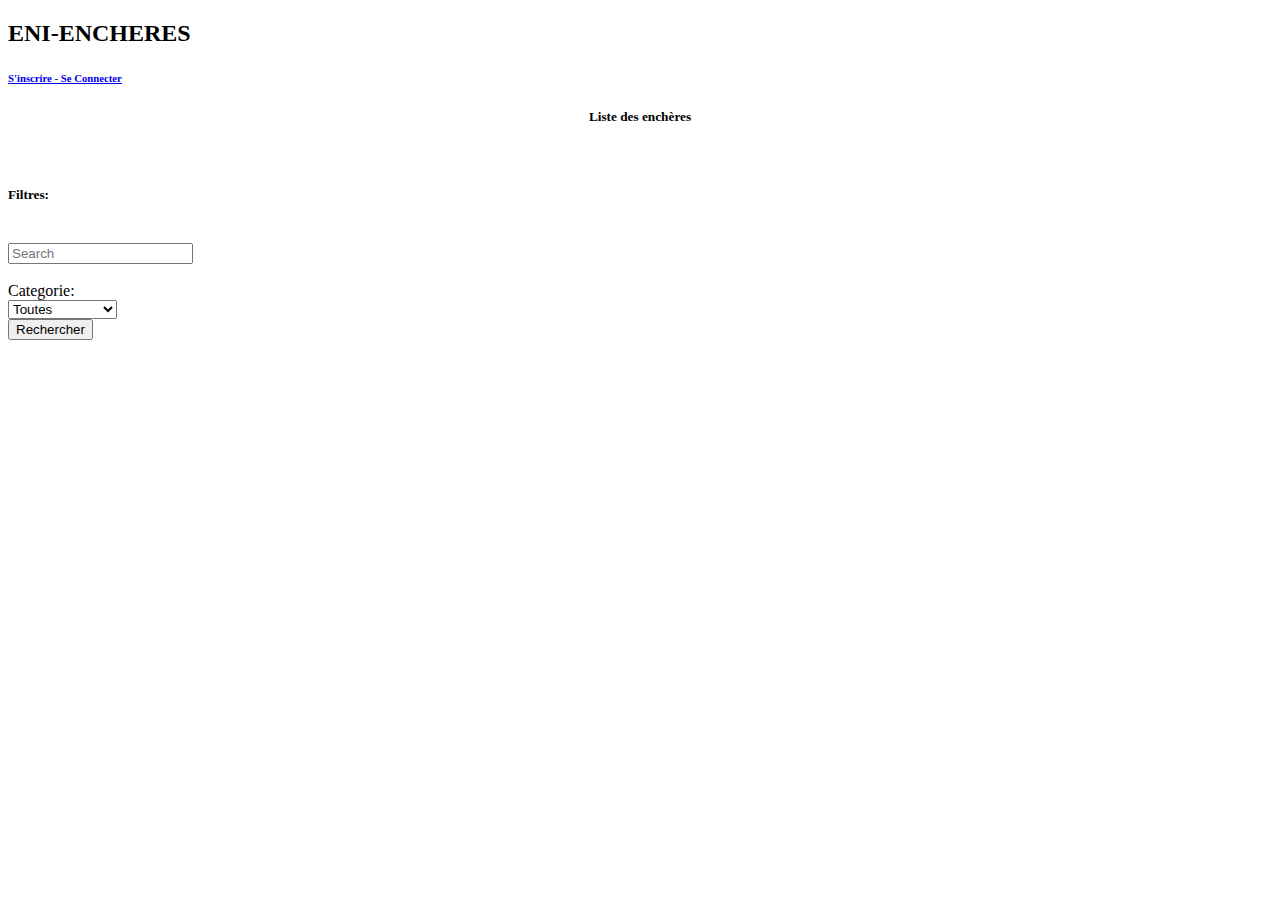
==== src/main/webapp/index.html @ 70faa4e8 "Changement d'emplacement du fichier index.html WEB-INF --> webapp" ====
<!DOCTYPE html>
<html lang="fr">
<head>
<meta charset="UTF-8">
<!-- Bootstrap CSS -->
<link
	href="https://cdn.jsdelivr.net/npm/bootstrap@5.1.3/dist/css/bootstrap.min.css"
	rel="stylesheet"
	integrity="sha384-1BmE4kWBq78iYhFldvKuhfTAU6auU8tT94WrHftjDbrCEXSU1oBoqyl2QvZ6jIW3"
	crossorigin="anonymous">

<title>ENI-ENCHERES</title>
</head>
<body>
	<div class="container-fluid">
		<div class="row">
			<div class="col-md-10">
				<h2>ENI-ENCHERES</h2>
			</div>
			<div class="col-lg-2">
				<h6>
					<a href="pageConnexion"><span style="text-decoration: underline;">S'inscrire - Se
						Connecter</span></a>
				</h6>
			</div>
		</div>
		<div class="row">
			<div class="col-md-12 d-none d-md-block" align="center">
				<h5>Liste des enchères</h5><br>
			</div>
		</div>
		<div class="row">
			<h5>Filtres: </h5>
		</div><br>
		
		<div class="row">
			<div class="col-md-4">
				<div class="row">
					<div class="form-group has-search">
					    <span class="fa fa-search form-control-feedback"></span>
					    <input type="text" class="form-control" placeholder="Search">
 					 </div>
				</div><br>
				<div class="row">
					<div class="col-6">Categorie: </div>
					<div class="col-6">
						<select class="form-select" aria-label="Default select example">
							<option selected>Toutes</option>
							<option value="1">Informatique</option>
							<option value="2">Ameublement</option>
							<option value="3">Vetement</option>
							<option value="4">Sport & Loisirs</option>
						</select>
					</div>
				</div>
			</div>
			<div class="col-md-6 offset-2">
				<button class="btn btn-lg">Rechercher</button>
			</div>
		</div>
	</div><br>
		

	<!-- BootStrap JS -->
	<script
		src="https://cdn.jsdelivr.net/npm/@popperjs/core@2.10.2/dist/umd/popper.min.js"
		integrity="sha384-7+zCNj/IqJ95wo16oMtfsKbZ9ccEh31eOz1HGyDuCQ6wgnyJNSYdrPa03rtR1zdB"
		crossorigin="anonymous">
		
	</script>
	<script
		src="https://cdn.jsdelivr.net/npm/bootstrap@5.1.3/dist/js/bootstrap.min.js"
		integrity="sha384-QJHtvGhmr9XOIpI6YVutG+2QOK9T+ZnN4kzFN1RtK3zEFEIsxhlmWl5/YESvpZ13"
		crossorigin="anonymous">
		
	</script>

</body>
</html>
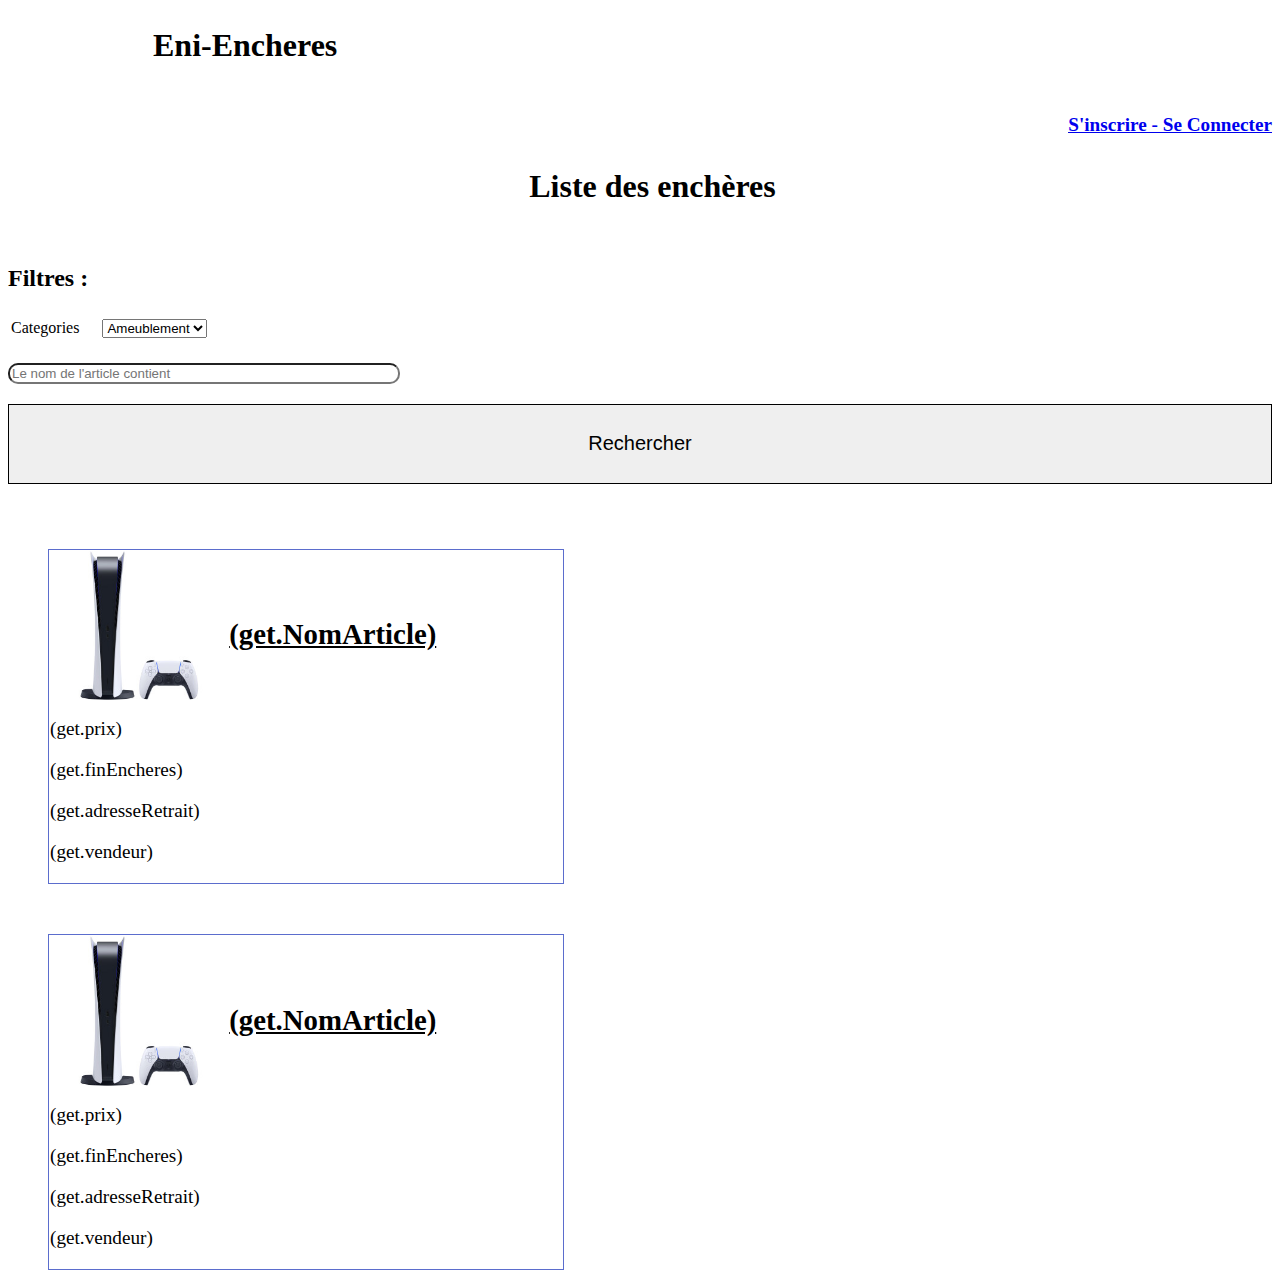
==== commit 33656798: "Creation de multiple servlet avec jsp dont l'index/ encheres et profil terminer" ====
--- a/src/main/webapp/index.html
+++ b/src/main/webapp/index.html
@@ -2,6 +2,7 @@
 <html lang="fr">
 <head>
 <meta charset="UTF-8">
+<meta content="width=device-width, initial-scale=1" name="viewport" />
 <!-- Bootstrap CSS -->
 <link
 	href="https://cdn.jsdelivr.net/npm/bootstrap@5.1.3/dist/css/bootstrap.min.css"
@@ -9,71 +10,233 @@
 	integrity="sha384-1BmE4kWBq78iYhFldvKuhfTAU6auU8tT94WrHftjDbrCEXSU1oBoqyl2QvZ6jIW3"
 	crossorigin="anonymous">
 
+<!-- BootStrap JS -->
+<script
+	src="https://cdn.jsdelivr.net/npm/@popperjs/core@2.10.2/dist/umd/popper.min.js"
+	integrity="sha384-7+zCNj/IqJ95wo16oMtfsKbZ9ccEh31eOz1HGyDuCQ6wgnyJNSYdrPa03rtR1zdB"
+	crossorigin="anonymous">
+	
+</script>
+<script
+	src="https://cdn.jsdelivr.net/npm/bootstrap@5.1.3/dist/js/bootstrap.min.js"
+	integrity="sha384-QJHtvGhmr9XOIpI6YVutG+2QOK9T+ZnN4kzFN1RtK3zEFEIsxhlmWl5/YESvpZ13"
+	crossorigin="anonymous">
+	
+</script>
+
 <title>ENI-ENCHERES</title>
+
+<style>
+header {
+	margin-top: 15px;
+	margin-left: 25px;
+}
+
+.header1 {
+	font-size: 1rem;
+	margin-left: 15px;
+}
+
+.header2 {
+	font-size: 0.75rem;
+	margin-bottom: 20px;
+}
+
+.filtre {
+	font-weight: bold;
+}
+
+.ctg1 {
+	padding-right: 20px;
+	font-size: 0.8rem;
+}
+
+input[type=text] {
+	border-radius: 10px;
+	margin-top: 20px;
+	margin-bottom: 20px;
+	width: 95vw;
+}
+
+.btn-lg {
+	border: 1px solid black;
+	font-size: 10px;
+	margin-bottom: 15px;
+}
+
+.box {
+	width: 99%;
+	border: solid #5B6DCD 1px;
+	padding: 1px;
+	margin-bottom: 1rem;
+}
+
+img {
+	float: left;
+	width: 45vw;
+}
+
+h6 .title {
+	font-size: 0.9rem;
+	text-decoration: underline !important;
+}
+
+.box p {
+	font-size: 0.7rem;
+	width:100vw;
+}
+
+/* Small devices (tablets, 768px and up) */
+@media ( min-width : 768px) {
+
+
+}
+
+/* Medium devices (desktops, 992px and up) */
+@media ( min-width : 992px) {
+	.header1 {
+		font-size:2rem;
+		margin-bottom:50px;
+		margin-left: 120px;
+	}
+	
+	.header2 {
+		font-size:1.2rem;
+		text-align: right;
+	}
+	
+	
+	.header3 {
+		text-align: center;
+		font-size:2rem;
+		margin-bottom:60px;
+	}
+	input[type=text] {
+		border-radius: 10px;
+		margin-top: 20px;
+		margin-bottom: 20px;
+		width: 30vw;
+	}
+	
+	.filtre{
+		font-size:1.5rem;
+	}
+	
+	img {
+		width:35%;
+		float:left;
+		height:auto;
+		display:block;
+	}
+	
+	.box {
+	border: solid #5B6DCD 1px;
+	padding: 1px;
+	width:40vw;
+	border-spacing: 3px;
+	margin-right:40px;
+	margin-left:40px;
+	font-size:3em;
+	margin-top:50px;
+	
+	}
+	h6 {
+	font-size:0.6em;
+	text-decoration: underline !important;
+}
+	
+	.box p {
+		font-size: 0.4em;
+		width:40vw;
+		text-align:left;
+	}
+	
+	.ctg1 {
+		font-size:1rem;
+	}
+}	
+
+	
+
+/* Large devices (large desktops, 1200px and up) */
+@media ( min-width : 1200px) {
+
+
+
+}
+</style>
 </head>
-<body>
-	<div class="container-fluid">
-		<div class="row">
-			<div class="col-md-10">
-				<h2>ENI-ENCHERES</h2>
-			</div>
-			<div class="col-lg-2">
-				<h6>
-					<a href="pageConnexion"><span style="text-decoration: underline;">S'inscrire - Se
-						Connecter</span></a>
-				</h6>
-			</div>
-		</div>
-		<div class="row">
-			<div class="col-md-12 d-none d-md-block" align="center">
-				<h5>Liste des enchères</h5><br>
-			</div>
-		</div>
-		<div class="row">
-			<h5>Filtres: </h5>
-		</div><br>
-		
-		<div class="row">
-			<div class="col-md-4">
-				<div class="row">
-					<div class="form-group has-search">
-					    <span class="fa fa-search form-control-feedback"></span>
-					    <input type="text" class="form-control" placeholder="Search">
- 					 </div>
-				</div><br>
-				<div class="row">
-					<div class="col-6">Categorie: </div>
-					<div class="col-6">
-						<select class="form-select" aria-label="Default select example">
-							<option selected>Toutes</option>
-							<option value="1">Informatique</option>
-							<option value="2">Ameublement</option>
-							<option value="3">Vetement</option>
-							<option value="4">Sport & Loisirs</option>
-						</select>
+
+<body class="container-fluid">
+	<section>
+		<header class="col-xs-12">
+			<div class="row">
+				<div class="col-sm-12 col-lg-6">
+					<h2 class="header1">Eni-Encheres</h2>
+				</div>
+				<div class="col-sm-12 col-lg-6">
+					<h6 class="header2">
+						<a href="pageConnexion">S'inscrire - Se Connecter</a>
+					</h6>
+				</div>
+			</div>
+			<div class="row">
+				<div class="col-lg-12 d-none d-md-block">
+					<h3 class="header3">Liste des enchères</h3>
+				</div>
+			</div>
+		</header>
+		<article class="col-xs-12">
+			<div class="row">
+				<div class="col-sm-12">
+					<p class="filtre">Filtres :</p>
+				</div>
+				<div class="col-sm-12 col-lg-12">
+					<table>
+						<tbody>
+							<tr>
+								<td class="ctg1">Categories</td>
+								<td class="ctg2"><select name="choice">
+										<option selected="selected">Toutes</option>
+										<option value="first">Informatique</option>
+										<option value="second" selected>Ameublement</option>
+										<option value="third">Vetement</option>
+										<option value="third">Sport & loisirs</option>
+								</select></td>
+							<tr>
+						</tbody>
+					</table>
+				</div>
+				<div class="col-sm-12 col-lg-4">
+					<form class="search">
+						<input type="text" placeholder="Le nom de l'article contient"
+							name="search">
+					</form>
+				</div>
+				<div class="col-sm-12 col-lg-4">
+					<button type="button" class="btn-lg"
+						style="font-size: 20px; width: 100%; height: 80px;">Rechercher</button>
+				</div>
+			</div>
+			<div class="row bx">
+					<div class="col-lg-3 col-md-3 col-sm-12 col-xs-12 box"><img
+						src="Ressources/image/test1.jpg" />
+						<h6 class="title">(get.NomArticle)</h6>
+						<p>(get.prix)</p>
+						<p>(get.finEncheres)</p>
+						<p>(get.adresseRetrait)</p>
+						<p>(get.vendeur)</p>
 					</div>
-				</div>
-			</div>
-			<div class="col-md-6 offset-2">
-				<button class="btn btn-lg">Rechercher</button>
-			</div>
-		</div>
-	</div><br>
-		
-
-	<!-- BootStrap JS -->
-	<script
-		src="https://cdn.jsdelivr.net/npm/@popperjs/core@2.10.2/dist/umd/popper.min.js"
-		integrity="sha384-7+zCNj/IqJ95wo16oMtfsKbZ9ccEh31eOz1HGyDuCQ6wgnyJNSYdrPa03rtR1zdB"
-		crossorigin="anonymous">
-		
-	</script>
-	<script
-		src="https://cdn.jsdelivr.net/npm/bootstrap@5.1.3/dist/js/bootstrap.min.js"
-		integrity="sha384-QJHtvGhmr9XOIpI6YVutG+2QOK9T+ZnN4kzFN1RtK3zEFEIsxhlmWl5/YESvpZ13"
-		crossorigin="anonymous">
-		
-	</script>
-
+					<div class="col-lg-3 col-md-3 col-sm-12 col-xs-12 box"><img
+						src="Ressources/image/test1.jpg" />
+						<h6 class="title">(get.NomArticle)</h6>
+						<p>(get.prix)</p>
+						<p>(get.finEncheres)</p>
+						<p>(get.adresseRetrait)</p>
+						<p>(get.vendeur)</p>
+					</div>
+			</div>
+		</article>
+	</section>
 </body>
 </html>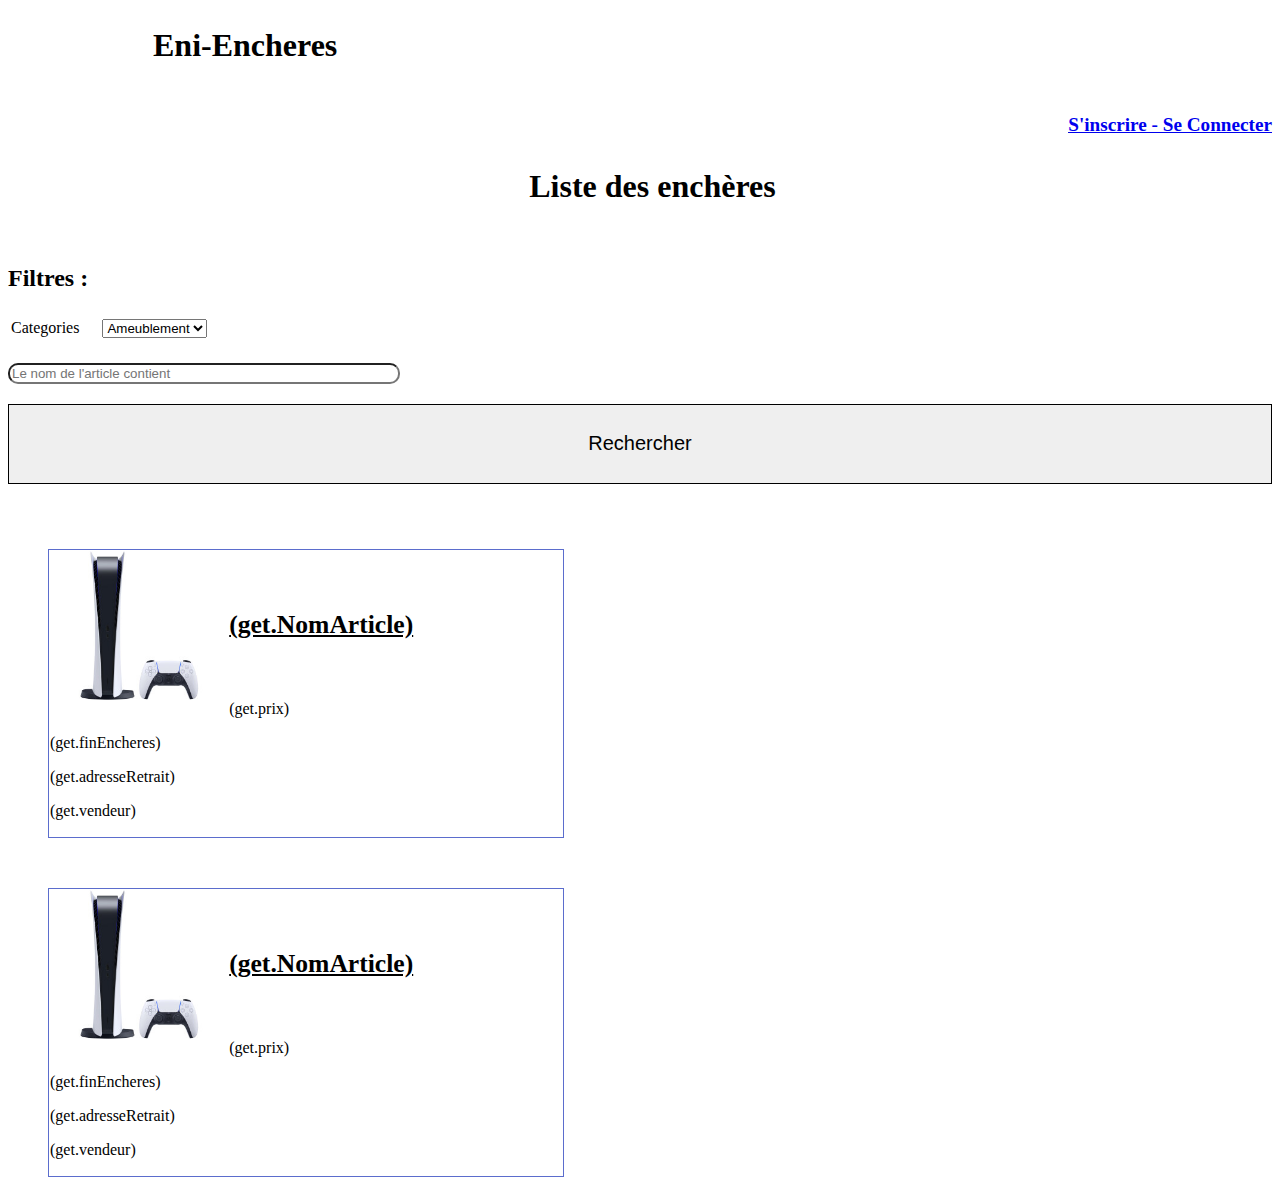
==== commit 22cf23f4: "Merge branch 'master' of https://github.com/EvYlona/ENI-Encheres.git" ====
--- a/src/main/webapp/index.html
+++ b/src/main/webapp/index.html
@@ -160,7 +160,13 @@
 
 /* Large devices (large desktops, 1200px and up) */
 @media ( min-width : 1200px) {
-
+		h6 {
+			font-size: 1.6rem;
+		}
+		.box p {
+			font-size: 1rem;
+		}
+		
 
 
 }
